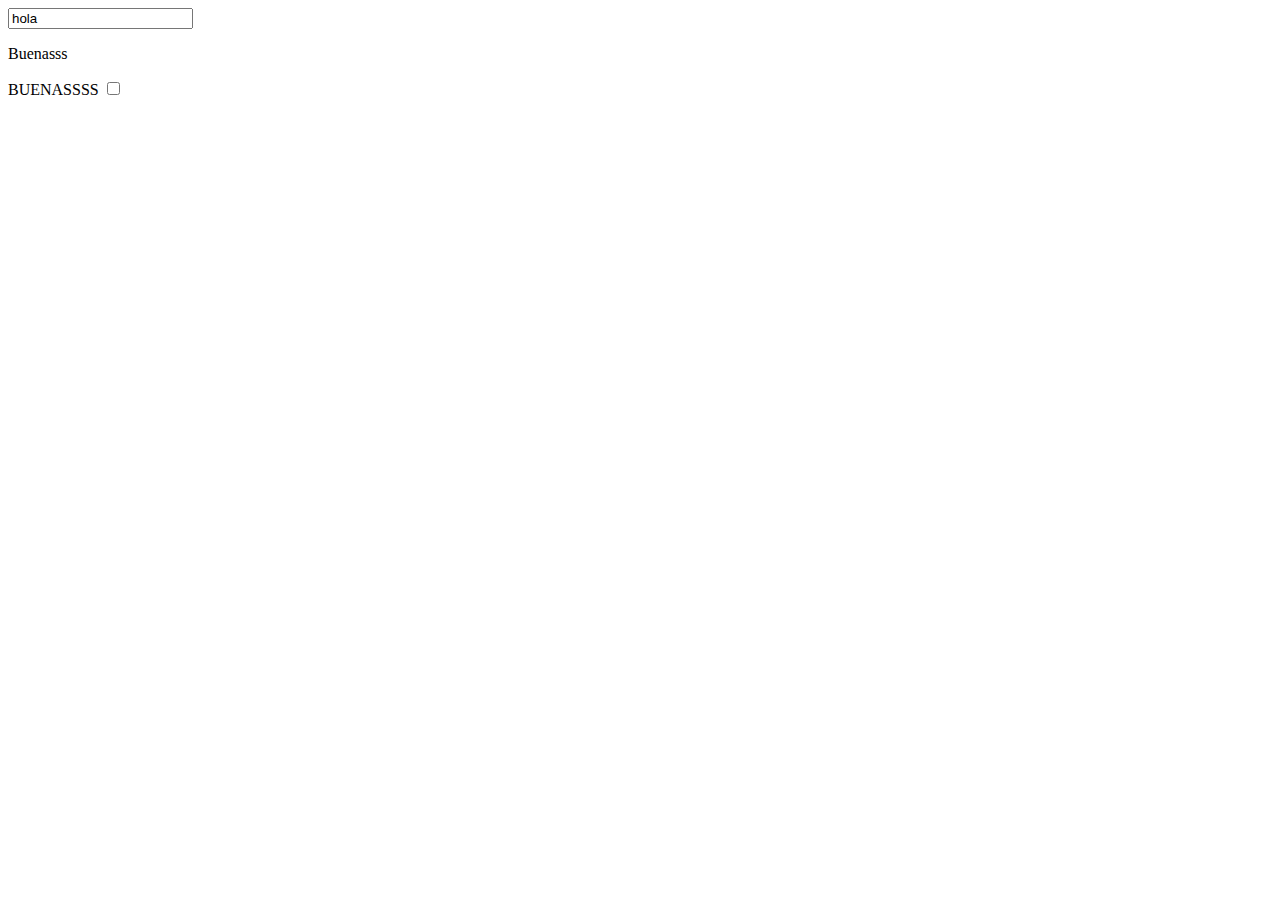
==== prueba.html @ a644f719 "Se ha solucionado varias cosas. Se finalizo el apartado del Login. Se ha avanzado en el apartado de " ====
<!DOCTYPE html>
<html lang="en">
<head>
    <meta charset="UTF-8">
    <meta http-equiv="X-UA-Compatible" content="IE=edge">
    <meta name="viewport" content="width=device-width, initial-scale=1.0">
    <title>Document</title>
    <style>
        .usuario{
            display: grid;
            grid-template-columns: repeat(3, 1fr);
            grid-template-rows: auto;
            grid-template-areas: "usuario . ."
                                "estado . opciones"
                                "amistadComun . .";
        }

        .username{
            grid-area: usuario;
        }

        .estadoUsuario{
            grid-area: estado;
        }

        .containerOpcionesUsuario{
            grid-area: opciones;
        }
    </style>
</head>
<body>
    
    <div id="usuarios">
        <input type="text" value="hola">
        <p>Buenasss</p>
        <div>
            <label for="holis"><i></i>BUENASSSS</label>
            <input type="checkbox" id="holis">
        </div>
    </div>

</body>
</html>
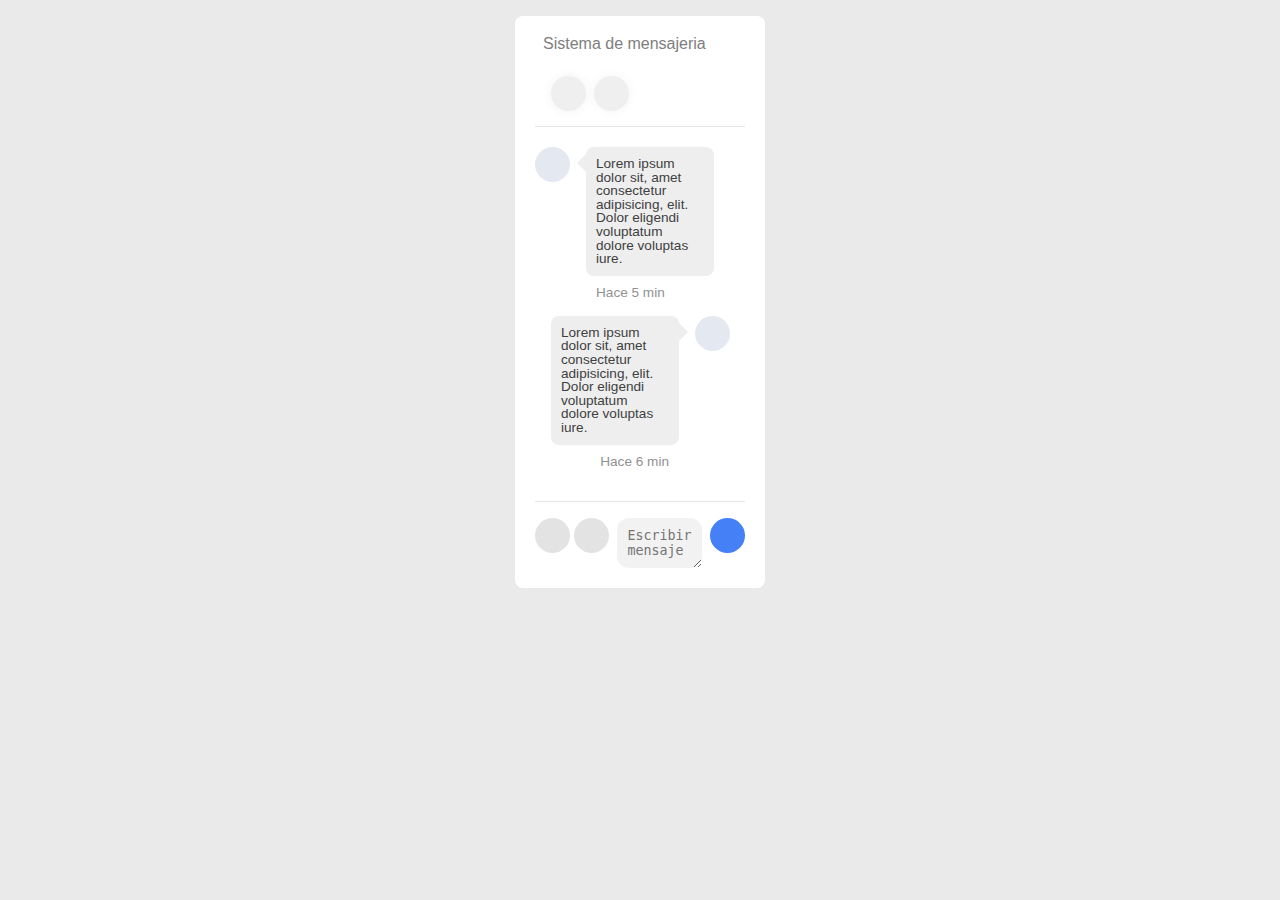
==== commit 4336358c: "Se esta iniciando con el Admin. Se estructuro el proyecto. Funciona el insertar imagenes. Esta casi " ====
--- a/prueba.html
+++ b/prueba.html
@@ -4,40 +4,474 @@
     <meta charset="UTF-8">
     <meta http-equiv="X-UA-Compatible" content="IE=edge">
     <meta name="viewport" content="width=device-width, initial-scale=1.0">
+    <link
+			rel="stylesheet"
+			type="text/css"
+			href="https://necolas.github.io/normalize.css/8.0.1/normalize.css"
+		/>
+		<link
+			rel="stylesheet"
+			href="https://pro.fontawesome.com/releases/v5.10.0/css/all.css"
+			integrity="sha384-AYmEC3Yw5cVb3ZcuHtOA93w35dYTsvhLPVnYs9eStHfGJvOvKxVfELGroGkvsg+p"
+			crossorigin="anonymous"
+		/>
     <title>Document</title>
-    <style>
-        .usuario{
-            display: grid;
-            grid-template-columns: repeat(3, 1fr);
-            grid-template-rows: auto;
-            grid-template-areas: "usuario . ."
-                                "estado . opciones"
-                                "amistadComun . .";
-        }
-
-        .username{
-            grid-area: usuario;
-        }
-
-        .estadoUsuario{
-            grid-area: estado;
-        }
-
-        .containerOpcionesUsuario{
-            grid-area: opciones;
+    <style type="text/css">
+        html {
+            -webkit-text-size-adjust: 50%;
+            -ms-text-size-adjust: 50%;
+            text-size-adjust: 100%;
+            line-height: 1;
+        }
+
+        * {
+            margin: 0;
+            padding: 0;
+            -webkit-box-sizing: border-box;
+            -moz-box-sizing: border-box;
+            box-sizing: border-box;
+        }
+
+        body {
+            color: #404040;
+            font-family: 'Arial', Segoe UI, Tahoma, sans-serifl, Helvetica Neue,
+                Helvetica;
+            background-color: #eaeaea;
+            padding: 1rem;
+        }
+
+        /*=====================================
+estilos de la utilidad
+Copiar esto
+=====================================*/
+        .body-chat img {
+            width: 100%;
+        }
+        .body-chat .avatar img {
+            border-radius: 50%;
+        }
+        .body-chat {
+            display: flex;
+            flex-wrap: wrap;
+            padding: 20px;
+            background-color: #fff;
+            margin-left: auto;
+            margin-right: auto;
+            max-width: 250px;
+            border-radius: 8px;
+        }
+        .seccion-titulo {
+            display: block;
+            width: 100%;
+            margin-bottom: 1.5rem;
+            color: #7e7e7e;
+        }
+        .seccion-titulo h3 {
+            font-size: 1em;
+            font-weight: normal;
+        }
+        .seccion-titulo i {
+            margin-right: 0.5rem;
+        }
+        .seccion-usuarios {
+            width: 320px;
+            margin-right: 1.5rem;
+            border-right: 1px solid #e7e7e7;
+            padding-right: 15px;
+        }
+
+        /* seccion usuarios */
+        .input-buscar {
+            display: flex;
+            align-items: center;
+            position: relative;
+            width: 100%;
+            margin-bottom: 1rem;
+        }
+        .seccion-buscar input[type='search'] {
+            display: block;
+            width: 100%;
+            background-color: #f3f3f3;
+            border: 0;
+            padding: 8px 15px;
+            border-radius: 2rem;
+        }
+        .seccion-buscar i {
+            position: absolute;
+            right: 15px;
+        }
+
+        .seccion-lista-usuarios {
+            display: flex;
+            flex-direction: column;
+            width: 100%;
+        }
+        .usuario {
+            display: flex;
+            flex-wrap: wrap;
+            align-items: center;
+            margin-bottom: 1rem;
+        }
+        .mensaje .avatar,
+        .usuario-seleccionado .avatar,
+        .usuario .avatar {
+            display: block;
+            width: 50px;
+            height: 50px;
+            margin-right: 1rem;
+            position: relative;
+            background-color: #e4e8f0;
+            border-radius: 50%;
+        }
+        .mensaje .avatar {
+            width: 35px;
+            height: 35px;
+            margin-right: 1rem;
+        }
+        .mensaje.left .avatar {
+            margin-right: 0;
+            margin-left: 1rem;
+        }
+        .usuario .cuerpo {
+            flex-grow: 1;
+            flex-basis: 0;
+        }
+        .usuario .cuerpo span {
+            display: block;
+        }
+        .usuario-seleccionado .cuerpo span:nth-child(2),
+        .usuario .cuerpo span:nth-child(2) {
+            font-size: 0.8em;
+            color: #929292;
+        }
+        .usuario .estado-usuario {
+            position: absolute;
+            display: block;
+            width: 15px;
+            height: 15px;
+            background-color: #adadad;
+            bottom: 0;
+            right: 0;
+            border-radius: 50%;
+            border: 2px solid #fff;
+        }
+        .usuario .estado-usuario.enlinea {
+            background-color: #49dd45;
+        }
+        .usuario .estado-usuario.ocupado {
+            background-color: #5160f0;
+        }
+
+        .usuario .estado-usuario.desconectado {
+            background-color: #adadad;
+        }
+
+        .notificacion {
+            display: block;
+            width: auto;
+            float: right;
+            background-color: #4981d5;
+            color: #fff;
+            padding: 0 8px;
+            border-radius: 8px;
+            vertical-align: center;
+        }
+
+        /* seccion chat */
+        .seccion-chat {
+            flex-basis: 0;
+            flex-grow: 1;
+        }
+
+        .usuario-seleccionado {
+            display: flex;
+            flex-wrap: wrap;
+            align-items: center;
+            margin-bottom: 1.25rem;
+            border-bottom: 1px solid #e7e7e7;
+            padding-bottom: 15px;
+        }
+        .panel-escritura .textarea textarea,
+        .usuario-seleccionado .cuerpo {
+            flex-grow: 1;
+            flex-basis: 0;
+        }
+        .usuario-seleccionado .cuerpo span {
+            display: block;
+        }
+
+        .usuario-seleccionado .opciones {
+            display: block;
+            width: auto;
+            margin-left: 1rem;
+        }
+
+        .usuario-seleccionado .opciones ul {
+            list-style: none;
+            display: flex;
+        }
+        .usuario-seleccionado .opciones ul li + li {
+            margin-left: 0.5rem;
+        }
+        .usuario-seleccionado .opciones button {
+            display: flex;
+            align-items: center;
+            justify-content: center;
+            width: 35px;
+            height: 35px;
+            border-radius: 50%;
+            border: 0;
+            cursor: pointer;
+            box-shadow: 0 0 12px rgba(0, 0, 0, 0.05);
+        }
+
+        /* mensaje */
+        .panel-chat {
+            display: block;
+            overflow-y: auto;
+            padding-right: 15px;
+            margin-bottom: 1rem;
+        }
+        .mensaje {
+            display: flex;
+            flex-wrap: wrap;
+            margin-bottom: 2.5rem;
+            justify-content: flex-start;
+        }
+        .mensaje.left {
+            justify-content: flex-end;
+        }
+        .mensaje img {
+            margin-bottom: 0.5rem;
+        }
+        .mensaje .cuerpo {
+            font-size: 0.85em;
+            padding: 10px;
+            background-color: #eeeeee;
+            border-radius: 8px;
+            position: relative;
+            width: calc(100% - 35px - 1rem - 1rem);
+        }
+        .mensaje .cuerpo::before {
+            content: '';
+            width: 0;
+            height: 0;
+            position: absolute;
+            border-width: 9px;
+            border-color: transparent #eeeeee transparent transparent;
+            border-style: solid;
+            left: -18px;
+            top: 7px;
+        }
+        .mensaje.left .cuerpo::before {
+            border-color: transparent transparent transparent #eeeeee;
+            left: initial;
+            right: -18px;
+        }
+        .mensaje .texto {
+            display: block;
+            position: relative;
+        }
+        .mensaje .cuerpo .tiempo {
+            position: absolute;
+            display: block;
+            bottom: -2.1rem;
+            color: #919191;
+            width: 100%;
+        }
+        .mensaje.left .tiempo {
+            text-align: right;
+        }
+
+        .mensaje .opciones-msj {
+            position: absolute;
+            right: -35px;
+            top: 0;
+            list-style: none;
+            opacity: 0;
+            visibility: hidden;
+        }
+        .mensaje.left .opciones-msj {
+            right: initial;
+            left: -35px;
+        }
+        .mensaje:hover .opciones-msj {
+            opacity: 1;
+            visibility: visible;
+        }
+        .mensaje .opciones-msj button {
+            display: flex;
+            align-items: center;
+            justify-content: center;
+            width: 30px;
+            height: 30px;
+            border-radius: 50%;
+            border: 0;
+            background-color: #f1f1f1;
+            margin-bottom: 0.2rem;
+            cursor: pointer;
+            color: #757575;
+        }
+        .panel-escritura button:active,
+        .usuario-seleccionado .opciones button:active,
+        .mensaje .opciones-msj button:active {
+            background-color: #d7d7d7;
+        }
+
+        /* panel escritura */
+        .panel-escritura {
+            display: block;
+        }
+        .panel-escritura .textarea {
+            display: flex;
+            flex-wrap: wrap;
+            border-top: 1px solid #e7e7e7;
+            padding-top: 1rem;
+        }
+        .panel-escritura .textarea textarea,
+        .panel-escritura .opcines {
+            margin-right: 0.5rem;
+        }
+        .panel-escritura button {
+            border: 0;
+            background-color: #e3e3e3;
+            display: inline-flex;
+            width: 35px;
+            height: 35px;
+            align-items: center;
+            justify-content: center;
+            border-radius: 50%;
+            cursor: pointer;
+            position: relative;
+        }
+        .panel-escritura button label {
+            display: block;
+            position: absolute;
+            top: 0;
+            left: 0;
+            width: 100%;
+            height: 100%;
+            z-index: 1;
+        }
+        .panel-escritura button input {
+            display: none;
+            position: absolute;
+            top: 0;
+            left: 0;
+        }
+        .panel-escritura button.enviar {
+            background-color: #4580f7;
+            color: #fff;
+        }
+        .panel-escritura .textarea textarea {
+            border: 0;
+            background-color: #f2f2f2;
+            border-radius: 12px;
+            padding: 10px;
+        }
+        @media (max-width: 780px) {
+            .seccion-usuarios {
+                width: 280px;
+            }
         }
     </style>
 </head>
 <body>
     
-    <div id="usuarios">
-        <input type="text" value="hola">
-        <p>Buenasss</p>
-        <div>
-            <label for="holis"><i></i>BUENASSSS</label>
-            <input type="checkbox" id="holis">
+    <!--==========================
+=            html            =
+===========================-->
+    <section class="body-chat">
+        <div class="seccion-titulo">
+            <h3>
+                <i class="fas fa-comments"></i>
+                Sistema de mensajeria
+            </h3>
         </div>
-    </div>
+
+        <div class="seccion-chat">
+            <div class="usuario-seleccionado">
+                <div class="opciones">
+                    <ul>
+                        <li>
+                            <button type="button"><i class="fas fa-video"></i></button>
+                        </li>
+                        <li>
+                            <button type="button"><i class="fas fa-phone-alt"></i></button>
+                        </li>
+                    </ul>
+                </div>
+            </div>
+            <div class="panel-chat">
+                <div class="mensaje">
+                    <div class="avatar">
+                        
+                    </div>
+                    <div class="cuerpo">
+                        <!-- <img src="http://localhost/multimedia/png/user-foto-3.png" alt=""> -->
+                        <div class="texto">
+                            Lorem ipsum dolor sit, amet consectetur adipisicing, elit. Dolor
+                            eligendi voluptatum dolore voluptas iure.
+                            <span class="tiempo">
+                                <i class="far fa-clock"></i>
+                                Hace 5 min
+                            </span>
+                        </div>
+                        
+                    </div>
+                </div>
+                <!-- derecha -->
+                <div class="mensaje left">
+                    <div class="cuerpo">
+                        <!-- <img src="http://localhost/multimedia/png/user-foto-3.png" alt=""> -->
+                        <div class="texto">
+                            Lorem ipsum dolor sit, amet consectetur adipisicing, elit. Dolor
+                            eligendi voluptatum dolore voluptas iure.
+                            <span class="tiempo">
+                                <i class="far fa-clock"></i>
+                                Hace 6 min
+                            </span>
+                        </div>
+                        <ul class="opciones-msj">
+                            <li>
+                                <button type="button">
+                                    <i class="fas fa-times"></i>
+                                </button>
+                            </li>
+                            <li>
+                                <button type="button">
+                                    <i class="fas fa-share-square"></i>
+                                </button>
+                            </li>
+                        </ul>
+                    </div>
+                    <div class="avatar">
+                        
+                    </div>
+                </div>
+            </div>
+            <div class="panel-escritura">
+                <form class="textarea">
+                    <div class="opcines">
+                        <button type="button">
+                            <i class="fas fa-file"></i>
+                            <label for="file"></label>
+                            <input type="file" id="file" />
+                        </button>
+                        <button type="button">
+                            <i class="far fa-image"></i>
+                            <label for="img"></label>
+                            <input type="file" id="img" />
+                        </button>
+                    </div>
+                    <textarea placeholder="Escribir mensaje"></textarea>
+                    <button type="button" class="enviar">
+                        <i class="fas fa-paper-plane"></i>
+                    </button>
+                </form>
+            </div>
+        </div>
+    </section>
 
 </body>
 </html>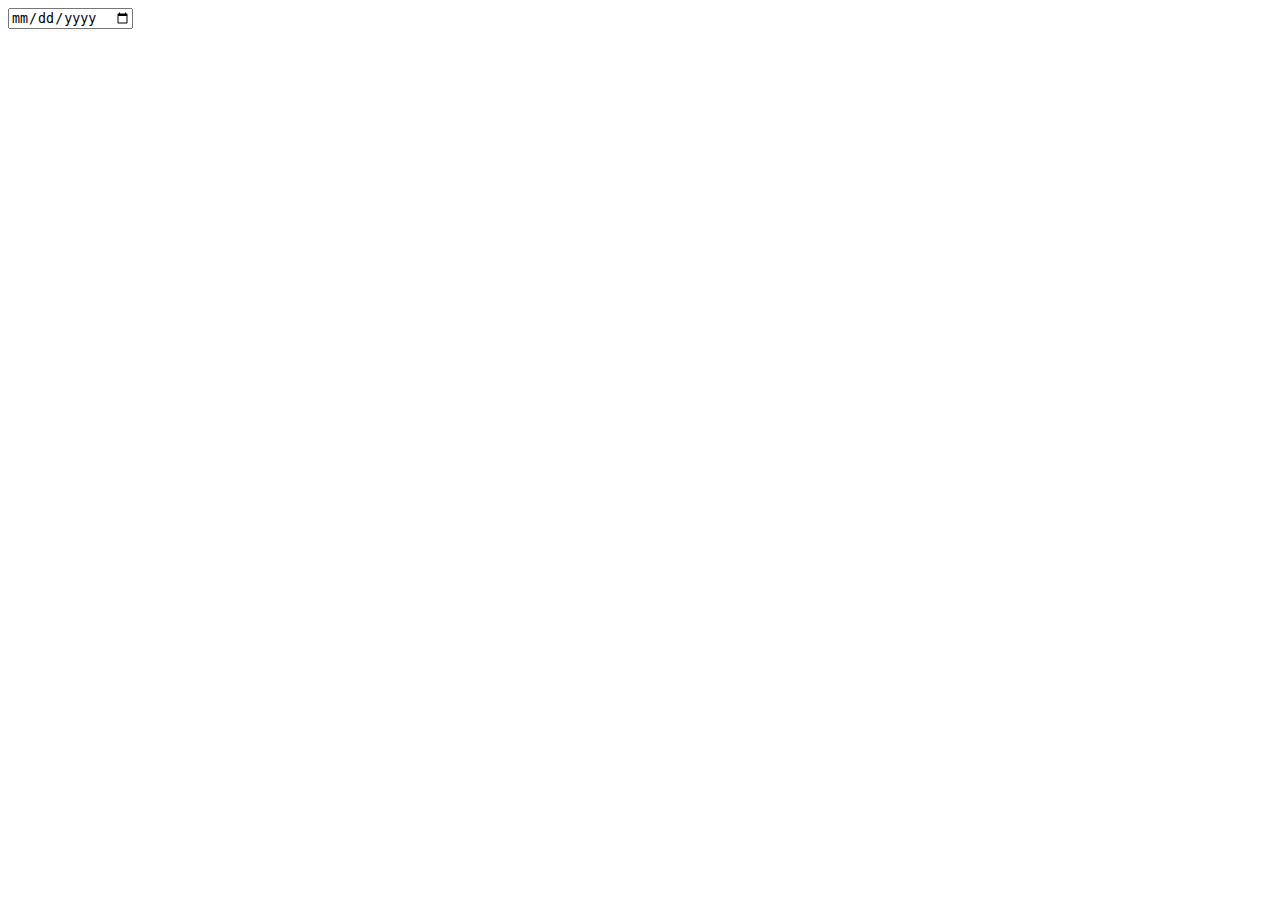
==== commit ebfc973d: "Ya funciona correctamente la sancion. Se corrigio un error en la lista de amigos. Fecha 30/05/21" ====
--- a/prueba.html
+++ b/prueba.html
@@ -1,477 +1,14 @@
 <!DOCTYPE html>
 <html lang="en">
 <head>
-    <meta charset="UTF-8">
-    <meta http-equiv="X-UA-Compatible" content="IE=edge">
-    <meta name="viewport" content="width=device-width, initial-scale=1.0">
-    <link
-			rel="stylesheet"
-			type="text/css"
-			href="https://necolas.github.io/normalize.css/8.0.1/normalize.css"
-		/>
-		<link
-			rel="stylesheet"
-			href="https://pro.fontawesome.com/releases/v5.10.0/css/all.css"
-			integrity="sha384-AYmEC3Yw5cVb3ZcuHtOA93w35dYTsvhLPVnYs9eStHfGJvOvKxVfELGroGkvsg+p"
-			crossorigin="anonymous"
-		/>
-    <title>Document</title>
-    <style type="text/css">
-        html {
-            -webkit-text-size-adjust: 50%;
-            -ms-text-size-adjust: 50%;
-            text-size-adjust: 100%;
-            line-height: 1;
-        }
-
-        * {
-            margin: 0;
-            padding: 0;
-            -webkit-box-sizing: border-box;
-            -moz-box-sizing: border-box;
-            box-sizing: border-box;
-        }
-
-        body {
-            color: #404040;
-            font-family: 'Arial', Segoe UI, Tahoma, sans-serifl, Helvetica Neue,
-                Helvetica;
-            background-color: #eaeaea;
-            padding: 1rem;
-        }
-
-        /*=====================================
-estilos de la utilidad
-Copiar esto
-=====================================*/
-        .body-chat img {
-            width: 100%;
-        }
-        .body-chat .avatar img {
-            border-radius: 50%;
-        }
-        .body-chat {
-            display: flex;
-            flex-wrap: wrap;
-            padding: 20px;
-            background-color: #fff;
-            margin-left: auto;
-            margin-right: auto;
-            max-width: 250px;
-            border-radius: 8px;
-        }
-        .seccion-titulo {
-            display: block;
-            width: 100%;
-            margin-bottom: 1.5rem;
-            color: #7e7e7e;
-        }
-        .seccion-titulo h3 {
-            font-size: 1em;
-            font-weight: normal;
-        }
-        .seccion-titulo i {
-            margin-right: 0.5rem;
-        }
-        .seccion-usuarios {
-            width: 320px;
-            margin-right: 1.5rem;
-            border-right: 1px solid #e7e7e7;
-            padding-right: 15px;
-        }
-
-        /* seccion usuarios */
-        .input-buscar {
-            display: flex;
-            align-items: center;
-            position: relative;
-            width: 100%;
-            margin-bottom: 1rem;
-        }
-        .seccion-buscar input[type='search'] {
-            display: block;
-            width: 100%;
-            background-color: #f3f3f3;
-            border: 0;
-            padding: 8px 15px;
-            border-radius: 2rem;
-        }
-        .seccion-buscar i {
-            position: absolute;
-            right: 15px;
-        }
-
-        .seccion-lista-usuarios {
-            display: flex;
-            flex-direction: column;
-            width: 100%;
-        }
-        .usuario {
-            display: flex;
-            flex-wrap: wrap;
-            align-items: center;
-            margin-bottom: 1rem;
-        }
-        .mensaje .avatar,
-        .usuario-seleccionado .avatar,
-        .usuario .avatar {
-            display: block;
-            width: 50px;
-            height: 50px;
-            margin-right: 1rem;
-            position: relative;
-            background-color: #e4e8f0;
-            border-radius: 50%;
-        }
-        .mensaje .avatar {
-            width: 35px;
-            height: 35px;
-            margin-right: 1rem;
-        }
-        .mensaje.left .avatar {
-            margin-right: 0;
-            margin-left: 1rem;
-        }
-        .usuario .cuerpo {
-            flex-grow: 1;
-            flex-basis: 0;
-        }
-        .usuario .cuerpo span {
-            display: block;
-        }
-        .usuario-seleccionado .cuerpo span:nth-child(2),
-        .usuario .cuerpo span:nth-child(2) {
-            font-size: 0.8em;
-            color: #929292;
-        }
-        .usuario .estado-usuario {
-            position: absolute;
-            display: block;
-            width: 15px;
-            height: 15px;
-            background-color: #adadad;
-            bottom: 0;
-            right: 0;
-            border-radius: 50%;
-            border: 2px solid #fff;
-        }
-        .usuario .estado-usuario.enlinea {
-            background-color: #49dd45;
-        }
-        .usuario .estado-usuario.ocupado {
-            background-color: #5160f0;
-        }
-
-        .usuario .estado-usuario.desconectado {
-            background-color: #adadad;
-        }
-
-        .notificacion {
-            display: block;
-            width: auto;
-            float: right;
-            background-color: #4981d5;
-            color: #fff;
-            padding: 0 8px;
-            border-radius: 8px;
-            vertical-align: center;
-        }
-
-        /* seccion chat */
-        .seccion-chat {
-            flex-basis: 0;
-            flex-grow: 1;
-        }
-
-        .usuario-seleccionado {
-            display: flex;
-            flex-wrap: wrap;
-            align-items: center;
-            margin-bottom: 1.25rem;
-            border-bottom: 1px solid #e7e7e7;
-            padding-bottom: 15px;
-        }
-        .panel-escritura .textarea textarea,
-        .usuario-seleccionado .cuerpo {
-            flex-grow: 1;
-            flex-basis: 0;
-        }
-        .usuario-seleccionado .cuerpo span {
-            display: block;
-        }
-
-        .usuario-seleccionado .opciones {
-            display: block;
-            width: auto;
-            margin-left: 1rem;
-        }
-
-        .usuario-seleccionado .opciones ul {
-            list-style: none;
-            display: flex;
-        }
-        .usuario-seleccionado .opciones ul li + li {
-            margin-left: 0.5rem;
-        }
-        .usuario-seleccionado .opciones button {
-            display: flex;
-            align-items: center;
-            justify-content: center;
-            width: 35px;
-            height: 35px;
-            border-radius: 50%;
-            border: 0;
-            cursor: pointer;
-            box-shadow: 0 0 12px rgba(0, 0, 0, 0.05);
-        }
-
-        /* mensaje */
-        .panel-chat {
-            display: block;
-            overflow-y: auto;
-            padding-right: 15px;
-            margin-bottom: 1rem;
-        }
-        .mensaje {
-            display: flex;
-            flex-wrap: wrap;
-            margin-bottom: 2.5rem;
-            justify-content: flex-start;
-        }
-        .mensaje.left {
-            justify-content: flex-end;
-        }
-        .mensaje img {
-            margin-bottom: 0.5rem;
-        }
-        .mensaje .cuerpo {
-            font-size: 0.85em;
-            padding: 10px;
-            background-color: #eeeeee;
-            border-radius: 8px;
-            position: relative;
-            width: calc(100% - 35px - 1rem - 1rem);
-        }
-        .mensaje .cuerpo::before {
-            content: '';
-            width: 0;
-            height: 0;
-            position: absolute;
-            border-width: 9px;
-            border-color: transparent #eeeeee transparent transparent;
-            border-style: solid;
-            left: -18px;
-            top: 7px;
-        }
-        .mensaje.left .cuerpo::before {
-            border-color: transparent transparent transparent #eeeeee;
-            left: initial;
-            right: -18px;
-        }
-        .mensaje .texto {
-            display: block;
-            position: relative;
-        }
-        .mensaje .cuerpo .tiempo {
-            position: absolute;
-            display: block;
-            bottom: -2.1rem;
-            color: #919191;
-            width: 100%;
-        }
-        .mensaje.left .tiempo {
-            text-align: right;
-        }
-
-        .mensaje .opciones-msj {
-            position: absolute;
-            right: -35px;
-            top: 0;
-            list-style: none;
-            opacity: 0;
-            visibility: hidden;
-        }
-        .mensaje.left .opciones-msj {
-            right: initial;
-            left: -35px;
-        }
-        .mensaje:hover .opciones-msj {
-            opacity: 1;
-            visibility: visible;
-        }
-        .mensaje .opciones-msj button {
-            display: flex;
-            align-items: center;
-            justify-content: center;
-            width: 30px;
-            height: 30px;
-            border-radius: 50%;
-            border: 0;
-            background-color: #f1f1f1;
-            margin-bottom: 0.2rem;
-            cursor: pointer;
-            color: #757575;
-        }
-        .panel-escritura button:active,
-        .usuario-seleccionado .opciones button:active,
-        .mensaje .opciones-msj button:active {
-            background-color: #d7d7d7;
-        }
-
-        /* panel escritura */
-        .panel-escritura {
-            display: block;
-        }
-        .panel-escritura .textarea {
-            display: flex;
-            flex-wrap: wrap;
-            border-top: 1px solid #e7e7e7;
-            padding-top: 1rem;
-        }
-        .panel-escritura .textarea textarea,
-        .panel-escritura .opcines {
-            margin-right: 0.5rem;
-        }
-        .panel-escritura button {
-            border: 0;
-            background-color: #e3e3e3;
-            display: inline-flex;
-            width: 35px;
-            height: 35px;
-            align-items: center;
-            justify-content: center;
-            border-radius: 50%;
-            cursor: pointer;
-            position: relative;
-        }
-        .panel-escritura button label {
-            display: block;
-            position: absolute;
-            top: 0;
-            left: 0;
-            width: 100%;
-            height: 100%;
-            z-index: 1;
-        }
-        .panel-escritura button input {
-            display: none;
-            position: absolute;
-            top: 0;
-            left: 0;
-        }
-        .panel-escritura button.enviar {
-            background-color: #4580f7;
-            color: #fff;
-        }
-        .panel-escritura .textarea textarea {
-            border: 0;
-            background-color: #f2f2f2;
-            border-radius: 12px;
-            padding: 10px;
-        }
-        @media (max-width: 780px) {
-            .seccion-usuarios {
-                width: 280px;
-            }
-        }
-    </style>
+  <meta charset="UTF-8">
+  <meta http-equiv="X-UA-Compatible" content="IE=edge">
+  <meta name="viewport" content="width=device-width, initial-scale=1.0">
+  <title>Document</title>
 </head>
 <body>
-    
-    <!--==========================
-=            html            =
-===========================-->
-    <section class="body-chat">
-        <div class="seccion-titulo">
-            <h3>
-                <i class="fas fa-comments"></i>
-                Sistema de mensajeria
-            </h3>
-        </div>
-
-        <div class="seccion-chat">
-            <div class="usuario-seleccionado">
-                <div class="opciones">
-                    <ul>
-                        <li>
-                            <button type="button"><i class="fas fa-video"></i></button>
-                        </li>
-                        <li>
-                            <button type="button"><i class="fas fa-phone-alt"></i></button>
-                        </li>
-                    </ul>
-                </div>
-            </div>
-            <div class="panel-chat">
-                <div class="mensaje">
-                    <div class="avatar">
-                        
-                    </div>
-                    <div class="cuerpo">
-                        <!-- <img src="http://localhost/multimedia/png/user-foto-3.png" alt=""> -->
-                        <div class="texto">
-                            Lorem ipsum dolor sit, amet consectetur adipisicing, elit. Dolor
-                            eligendi voluptatum dolore voluptas iure.
-                            <span class="tiempo">
-                                <i class="far fa-clock"></i>
-                                Hace 5 min
-                            </span>
-                        </div>
-                        
-                    </div>
-                </div>
-                <!-- derecha -->
-                <div class="mensaje left">
-                    <div class="cuerpo">
-                        <!-- <img src="http://localhost/multimedia/png/user-foto-3.png" alt=""> -->
-                        <div class="texto">
-                            Lorem ipsum dolor sit, amet consectetur adipisicing, elit. Dolor
-                            eligendi voluptatum dolore voluptas iure.
-                            <span class="tiempo">
-                                <i class="far fa-clock"></i>
-                                Hace 6 min
-                            </span>
-                        </div>
-                        <ul class="opciones-msj">
-                            <li>
-                                <button type="button">
-                                    <i class="fas fa-times"></i>
-                                </button>
-                            </li>
-                            <li>
-                                <button type="button">
-                                    <i class="fas fa-share-square"></i>
-                                </button>
-                            </li>
-                        </ul>
-                    </div>
-                    <div class="avatar">
-                        
-                    </div>
-                </div>
-            </div>
-            <div class="panel-escritura">
-                <form class="textarea">
-                    <div class="opcines">
-                        <button type="button">
-                            <i class="fas fa-file"></i>
-                            <label for="file"></label>
-                            <input type="file" id="file" />
-                        </button>
-                        <button type="button">
-                            <i class="far fa-image"></i>
-                            <label for="img"></label>
-                            <input type="file" id="img" />
-                        </button>
-                    </div>
-                    <textarea placeholder="Escribir mensaje"></textarea>
-                    <button type="button" class="enviar">
-                        <i class="fas fa-paper-plane"></i>
-                    </button>
-                </form>
-            </div>
-        </div>
-    </section>
+  
+  <input type="date" name="" id="">
 
 </body>
 </html>